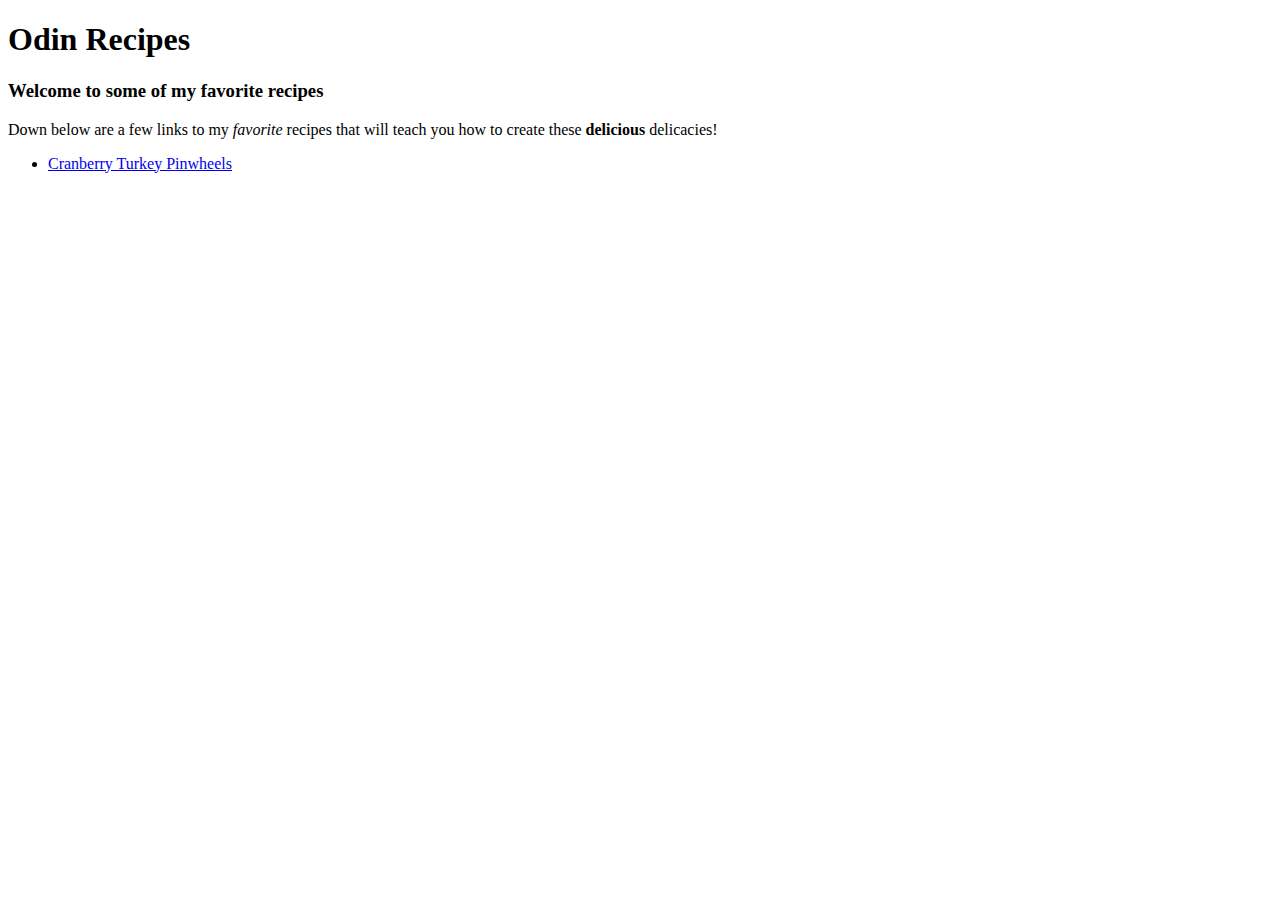
==== index.html @ 7b50e6e8 "Created home and first recipe page. Added links, imgs and text to cranberry page." ====
<!DOCTYPE html>
<html lang="en">
<head>
    <meta charset="UTF-8">
    <meta name="viewport" content="width=device-width, initial-scale=1.0">
    <title>Odin-recipes</title>
</head>
<body>
    <h1>Odin Recipes</h1>
    <h3>Welcome to some of my favorite recipes</h3>
    <p>Down below are a few links to my <em>favorite</em> recipes that will teach you how to create these
        <strong>delicious</strong> delicacies! 
    </p>
    <ul>
        <li><a href="./pages/cranberry-turkey-pinwheels.html">Cranberry Turkey Pinwheels</a></li>
    </ul>
</body>
</html>
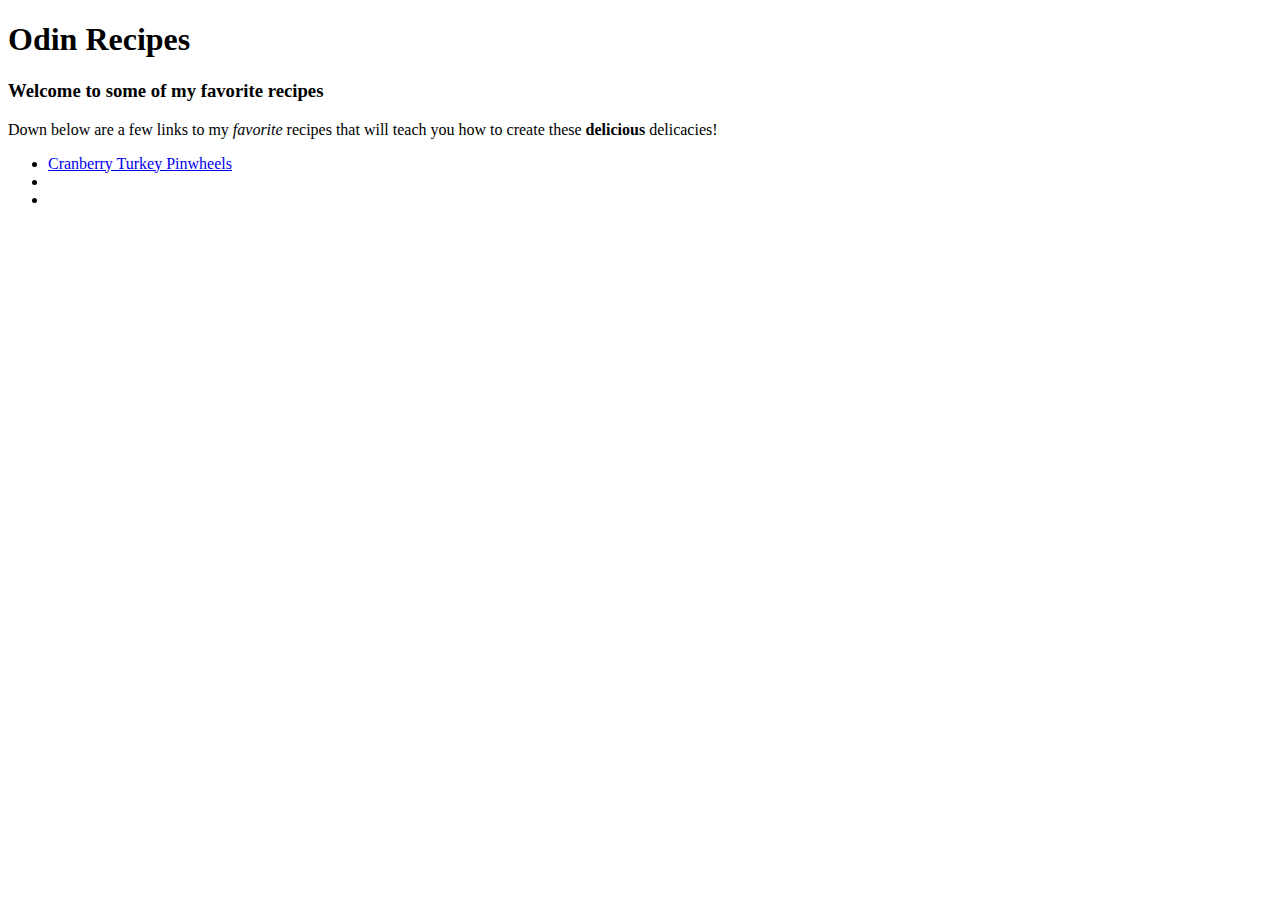
==== commit fb18762b: "Created cocktail-meatlballs page. Added title, links and image." ====
--- a/index.html
+++ b/index.html
@@ -13,6 +13,8 @@
     </p>
     <ul>
         <li><a href="./pages/cranberry-turkey-pinwheels.html">Cranberry Turkey Pinwheels</a></li>
+        <li><a href=""></a></li>
+        <li><a href=""></a></li>
     </ul>
 </body>
 </html>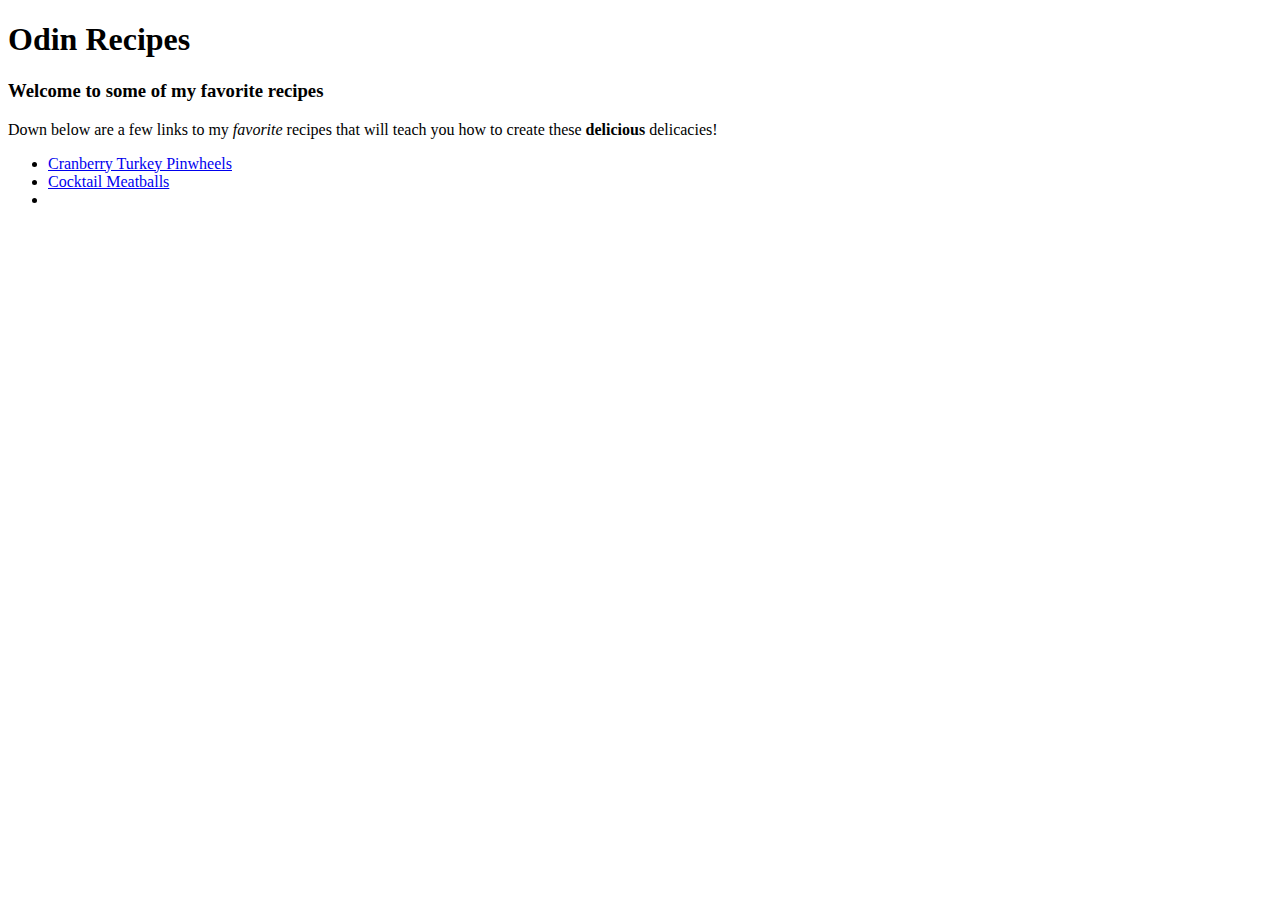
==== commit b9e03282: "Finshed the meaball page. Added ingredients and directions. Added links to meatball page on the othe" ====
--- a/index.html
+++ b/index.html
@@ -13,7 +13,7 @@
     </p>
     <ul>
         <li><a href="./pages/cranberry-turkey-pinwheels.html">Cranberry Turkey Pinwheels</a></li>
-        <li><a href=""></a></li>
+        <li><a href="./pages/cocktail-meatballs.html">Cocktail Meatballs</a></li>
         <li><a href=""></a></li>
     </ul>
 </body>
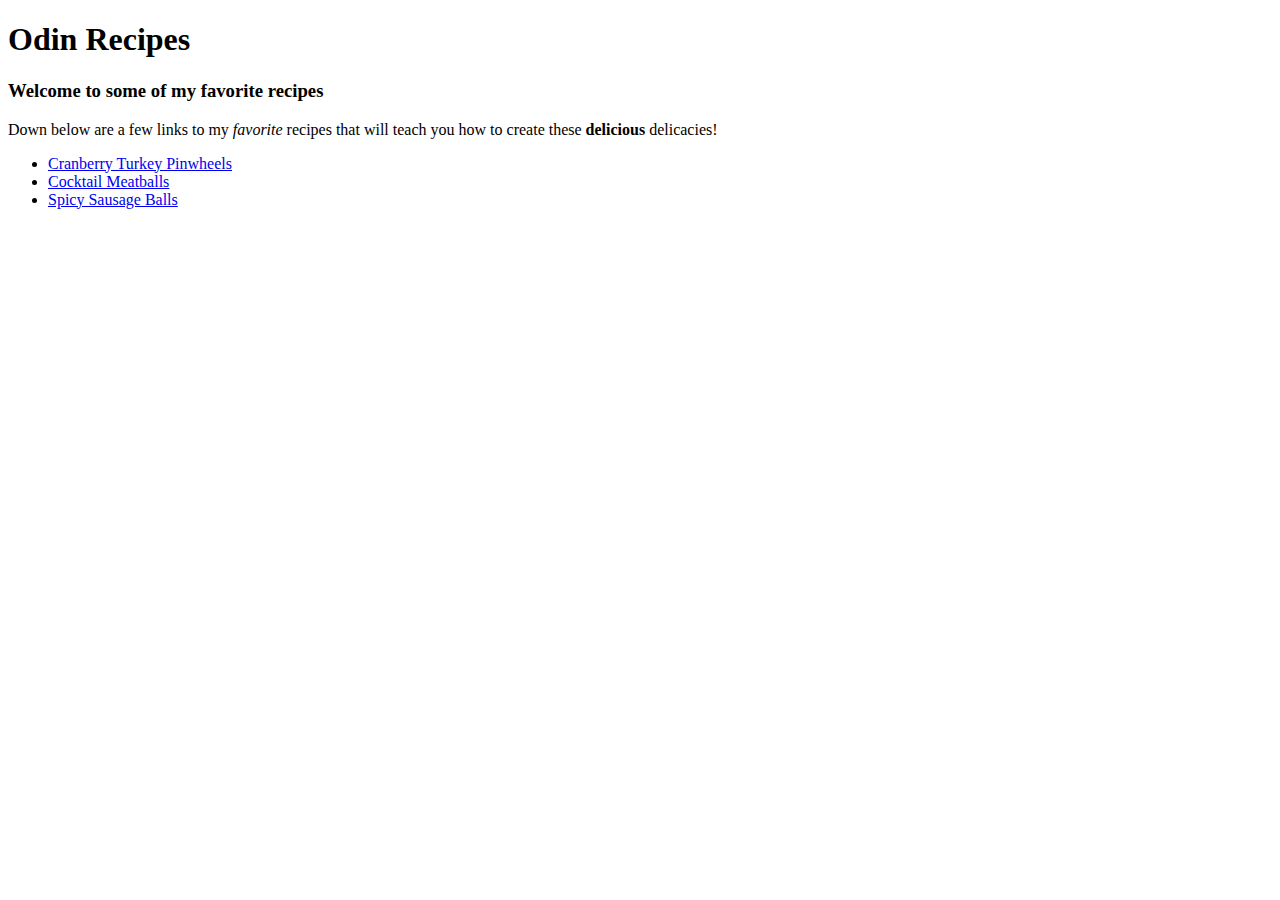
==== commit 0b985aad: "Add spicy sausage link to index page" ====
--- a/index.html
+++ b/index.html
@@ -14,7 +14,7 @@
     <ul>
         <li><a href="./pages/cranberry-turkey-pinwheels.html">Cranberry Turkey Pinwheels</a></li>
         <li><a href="./pages/cocktail-meatballs.html">Cocktail Meatballs</a></li>
-        <li><a href=""></a></li>
+        <li><a href="./pages/spicy-sausage-balls.html">Spicy Sausage Balls</a></li>
     </ul>
 </body>
 </html>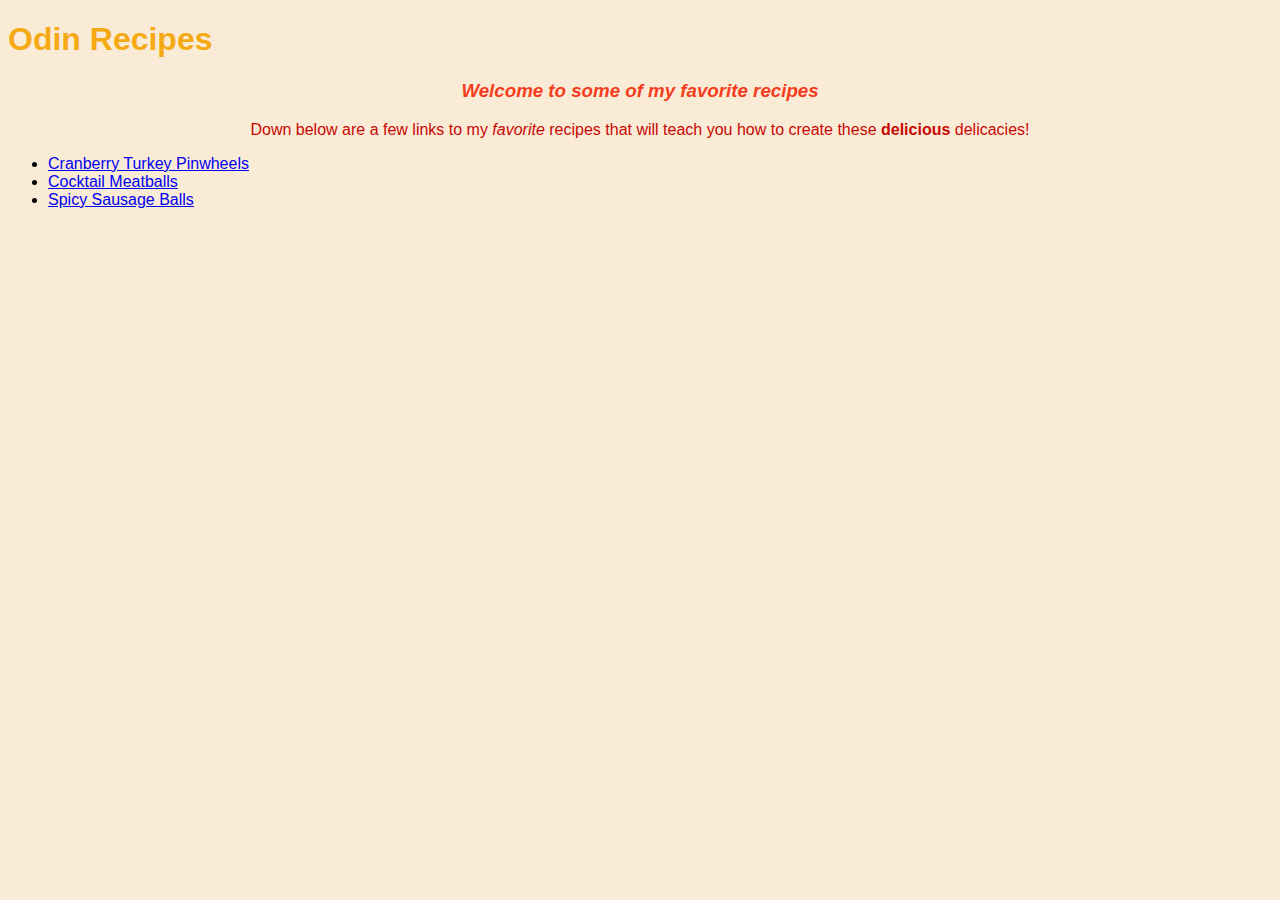
==== commit 3e6c31d4: "Added CSS to the pages" ====
--- a/index.html
+++ b/index.html
@@ -3,12 +3,13 @@
 <head>
     <meta charset="UTF-8">
     <meta name="viewport" content="width=device-width, initial-scale=1.0">
+    <link rel="stylesheet" href="styles.css">
     <title>Odin-recipes</title>
 </head>
 <body>
     <h1>Odin Recipes</h1>
-    <h3>Welcome to some of my favorite recipes</h3>
-    <p>Down below are a few links to my <em>favorite</em> recipes that will teach you how to create these
+    <h3 class="welcome">Welcome to some of my favorite recipes</h3>
+    <p class="page_description">Down below are a few links to my <em>favorite</em> recipes that will teach you how to create these
         <strong>delicious</strong> delicacies! 
     </p>
     <ul>
--- a/styles.css
+++ b/styles.css
@@ -0,0 +1,36 @@
+body {
+    background-color: antiquewhite;
+    font-family: 'Franklin Gothic Medium', 'Arial Narrow', Arial, sans-serif;
+}
+
+h1 {
+    color: rgb(245, 170, 19);
+    font: 400px;
+}
+
+h3, h4 {
+    color: darkgreen;
+    font-family: 'Lucida Sans', 'Lucida Sans Regular', 'Lucida Grande', 'Lucida Sans Unicode', Geneva, Verdana, sans-serif;
+    font-weight: bolder;
+}
+
+h4 {
+    font-family: 'Trebuchet MS', 'Lucida Sans Unicode', 'Lucida Grande', 'Lucida Sans', Arial, sans-serif;
+    font-weight: 500px;
+    font-weight: bolder;
+}
+
+img {
+    border-radius: 50%;
+}
+
+.welcome {
+    text-align: center;
+    color: rgb(245, 61, 28);
+    font-style: italic;
+}
+
+.page_description {
+    text-align: center;
+    color: rgb(200, 8, 2);
+}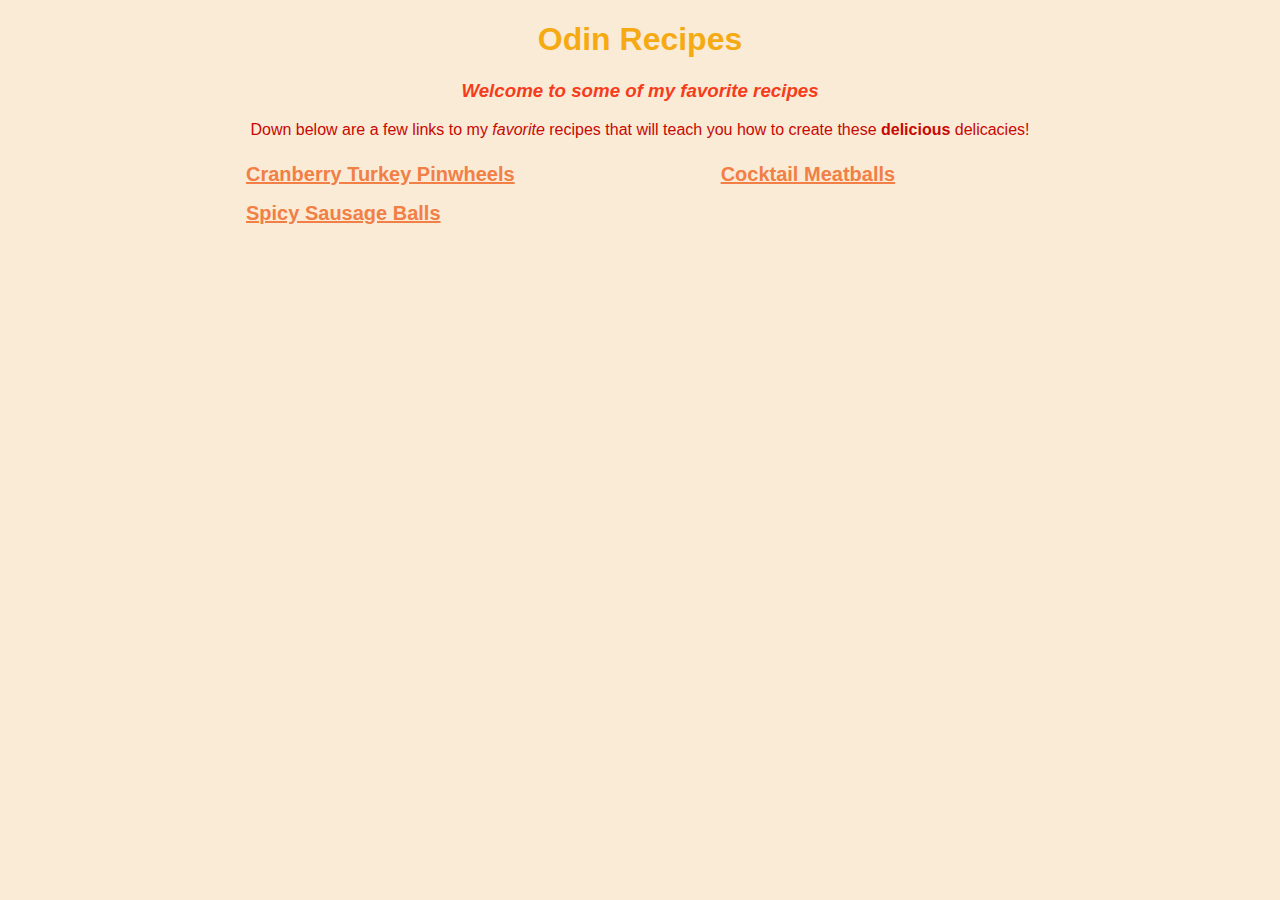
==== commit d8253de8: "Added padding and margin to the index page. Center floated the links horizontal and changed color." ====
--- a/index.html
+++ b/index.html
@@ -7,15 +7,19 @@
     <title>Odin-recipes</title>
 </head>
 <body>
-    <h1>Odin Recipes</h1>
+    <h1 class="index-title">Odin Recipes</h1>
     <h3 class="welcome">Welcome to some of my favorite recipes</h3>
-    <p class="page_description">Down below are a few links to my <em>favorite</em> recipes that will teach you how to create these
+    <p class="page_description">Down below are a few links to my <em>favorite</em> recipes that will
+         teach you how to create these
         <strong>delicious</strong> delicacies! 
     </p>
+    <div id="home-links">
     <ul>
-        <li><a href="./pages/cranberry-turkey-pinwheels.html">Cranberry Turkey Pinwheels</a></li>
-        <li><a href="./pages/cocktail-meatballs.html">Cocktail Meatballs</a></li>
-        <li><a href="./pages/spicy-sausage-balls.html">Spicy Sausage Balls</a></li>
+        <div class="link1"><li><a href="./pages/cranberry-turkey-pinwheels.html">Cranberry Turkey 
+            Pinwheels</a></li></div>
+        <div class="link2"><li><a href="./pages/cocktail-meatballs.html">Cocktail Meatballs</a></li></div>
+        <div class="link3"><li><a href="./pages/spicy-sausage-balls.html">Spicy Sausage Balls</a></li></div>
     </ul>
+    </div>
 </body>
 </html>--- a/styles.css
+++ b/styles.css
@@ -24,6 +24,24 @@
     border-radius: 50%;
 }
 
+.index-title{
+    text-align: center;
+}
+
+#home-links ul{
+    list-style: none;
+}
+
+#home-links a {
+    font-size: 20px;
+    font-weight: bold;
+    display: inline;
+    float: inline-start;
+    padding: 8px;
+    margin-left: 190px;
+    color: rgb(241, 127, 70);
+}
+
 .welcome {
     text-align: center;
     color: rgb(245, 61, 28);
@@ -33,4 +51,5 @@
 .page_description {
     text-align: center;
     color: rgb(200, 8, 2);
+    margin-bottom: 10px;
 }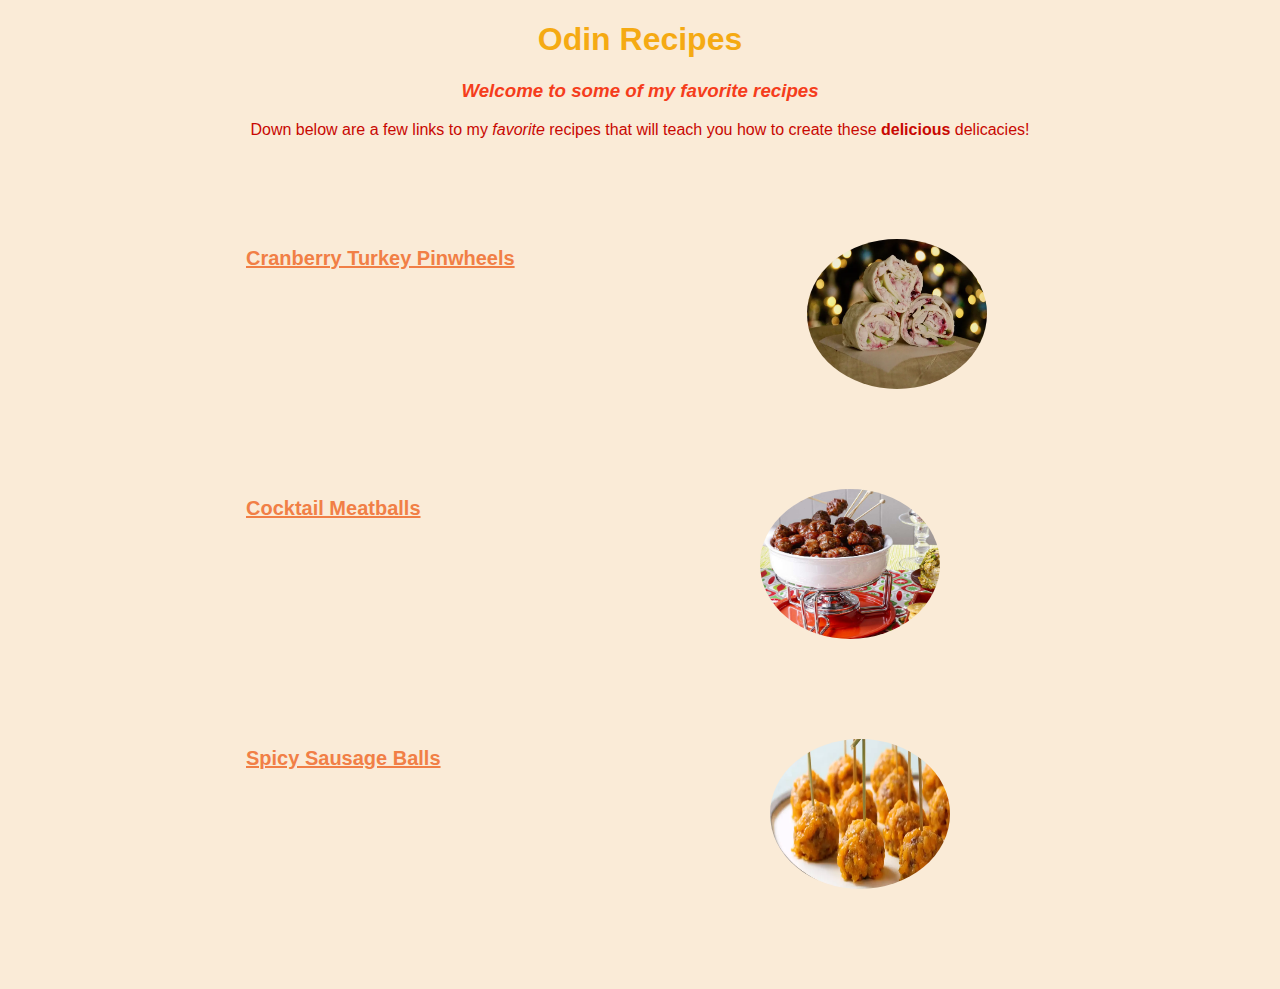
==== commit e63f1847: "Add images to the index page and set them to the righ of their matching links." ====
--- a/index.html
+++ b/index.html
@@ -17,8 +17,11 @@
     <ul>
         <div class="link1"><li><a href="./pages/cranberry-turkey-pinwheels.html">Cranberry Turkey 
             Pinwheels</a></li></div>
+        <img class="index-image1"src="./images/cranberry_turkey_pinwheels.webp" alt="Cranberry Turkey Pinwheels">
         <div class="link2"><li><a href="./pages/cocktail-meatballs.html">Cocktail Meatballs</a></li></div>
+        <img class="index-image2" src="./images/cocktail_meatballs.jpg" alt="Cocktail Meatballs">
         <div class="link3"><li><a href="./pages/spicy-sausage-balls.html">Spicy Sausage Balls</a></li></div>
+        <img class="index-image3" src="./images/spicy balls.webp" alt="Spicy Sausage Balls">
     </ul>
     </div>
 </body>
--- a/styles.css
+++ b/styles.css
@@ -28,11 +28,11 @@
     text-align: center;
 }
 
-#home-links ul{
+a, ul{
     list-style: none;
 }
 
-#home-links a {
+ a {
     font-size: 20px;
     font-weight: bold;
     display: inline;
@@ -40,6 +40,7 @@
     padding: 8px;
     margin-left: 190px;
     color: rgb(241, 127, 70);
+    margin-bottom: 10px;
 }
 
 .welcome {
@@ -52,4 +53,15 @@
     text-align: center;
     color: rgb(200, 8, 2);
     margin-bottom: 10px;
+}
+
+.index-image1,
+.index-image2,
+.index-image3 {
+    display: block;
+    width: 180px;
+    height: 150px;
+    margin: 100px auto;
+    padding: 0px 200px;
+    float: center;
 }